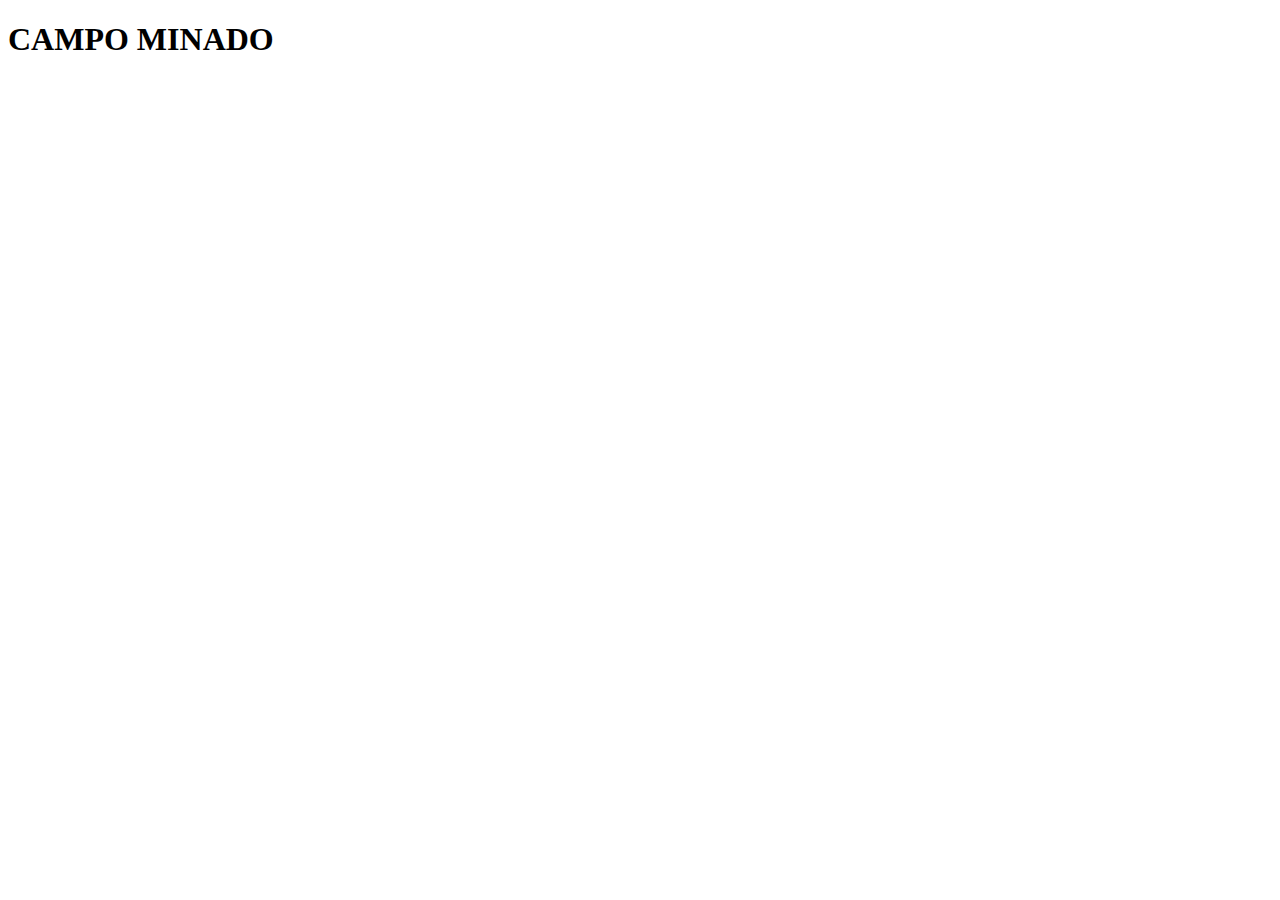
==== index.html @ 3c2bc47a "Creación" ====
<!DOCTYPE html>
<html lang="es">
<head>
    <meta charset="UTF-8">
    <meta name="viewport" content="width=device-width, initial-scale=1.0">
    <title>Campo Minado</title>
</head>
<body>
    <h1>CAMPO MINADO</h1>
    <script src="./index.js"></script>
</body>
</html>
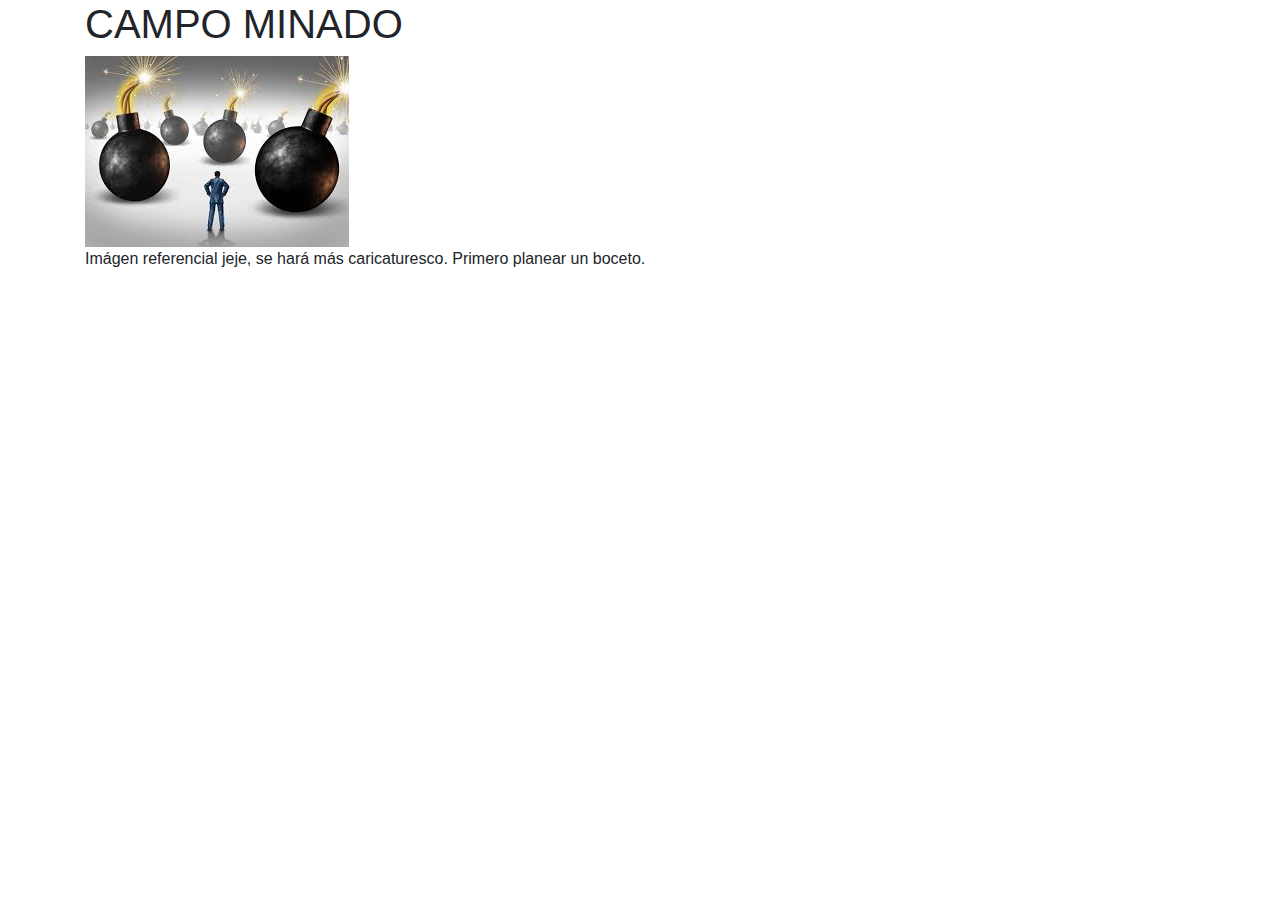
==== commit ab198047: "Bases sentadas" ====
--- a/index.html
+++ b/index.html
@@ -1,12 +1,22 @@
 <!DOCTYPE html>
 <html lang="es">
-<head>
-    <meta charset="UTF-8">
-    <meta name="viewport" content="width=device-width, initial-scale=1.0">
-    <title>Campo Minado</title>
-</head>
-<body>
-    <h1>CAMPO MINADO</h1>
-    <script src="./index.js"></script>
-</body>
+    <head>
+        <meta charset="UTF-8">
+        <meta name="viewport" content="width=device-width, initial-scale=1.0">
+        <title>Campo Minado</title>
+        <link rel="stylesheet" href="https://stackpath.bootstrapcdn.com/bootstrap/4.5.2/css/bootstrap.min.css" integrity="sha384-JcKb8q3iqJ61gNV9KGb8thSsNjpSL0n8PARn9HuZOnIxN0hoP+VmmDGMN5t9UJ0Z" crossorigin="anonymous">
+        <link rel="stylesheet" type="text/css" href="index.css">
+    </head>
+    <body class="container">
+        <div>
+            <h1>CAMPO MINADO</h1>
+        </div>
+        <div>
+            <img src="./imagenes/introx1.jpg" alt="" srcset="">
+        </div>
+        <div>
+            Imágen referencial jeje, se hará más caricaturesco. Primero planear un boceto.
+        </div>
+        <script src="./index.js"></script>
+    </body>
 </html>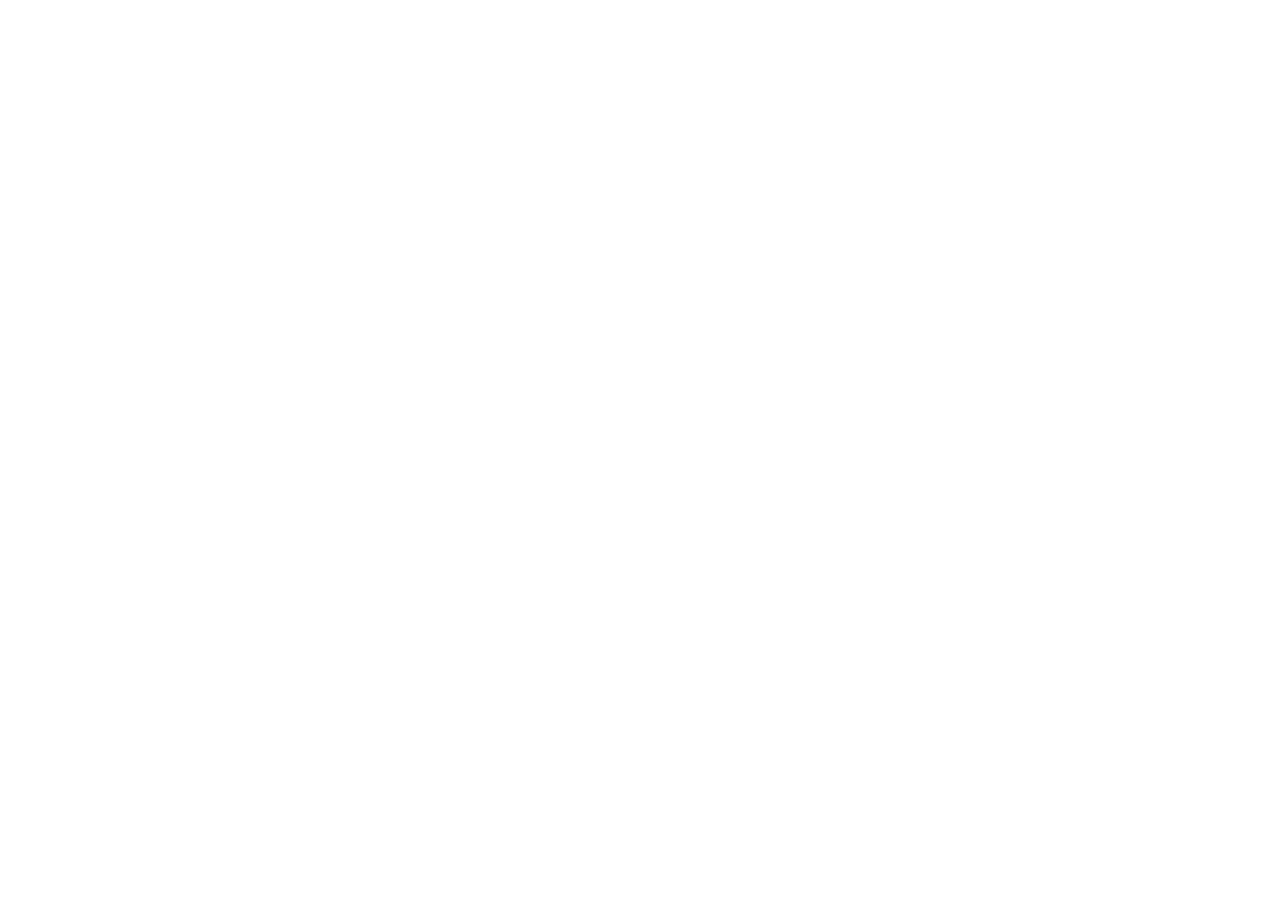
==== commit c21a32ba: "Ventana modal hecha" ====
--- a/index.html
+++ b/index.html
@@ -1,22 +1,31 @@
-<!DOCTYPE html>
-<html lang="es">
+<html>
     <head>
-        <meta charset="UTF-8">
-        <meta name="viewport" content="width=device-width, initial-scale=1.0">
-        <title>Campo Minado</title>
+        <title>Juego Campo Minado</title>
+        <meta charset="utf-8">
         <link rel="stylesheet" href="https://stackpath.bootstrapcdn.com/bootstrap/4.5.2/css/bootstrap.min.css" integrity="sha384-JcKb8q3iqJ61gNV9KGb8thSsNjpSL0n8PARn9HuZOnIxN0hoP+VmmDGMN5t9UJ0Z" crossorigin="anonymous">
-        <link rel="stylesheet" type="text/css" href="index.css">
+        <script src="menu.js"></script>
+        <script src="https://code.jquery.com/jquery-3.5.1.slim.min.js" integrity="sha384-DfXdz2htPH0lsSSs5nCTpuj/zy4C+OGpamoFVy38MVBnE+IbbVYUew+OrCXaRkfj" crossorigin="anonymous"></script>
+        <script src="https://cdn.jsdelivr.net/npm/popper.js@1.16.1/dist/umd/popper.min.js" integrity="sha384-9/reFTGAW83EW2RDu2S0VKaIzap3H66lZH81PoYlFhbGU+6BZp6G7niu735Sk7lN" crossorigin="anonymous"></script>
+        <script src="https://stackpath.bootstrapcdn.com/bootstrap/4.5.2/js/bootstrap.min.js" integrity="sha384-B4gt1jrGC7Jh4AgTPSdUtOBvfO8shuf57BaghqFfPlYxofvL8/KUEfYiJOMMV+rV" crossorigin="anonymous"></script>
     </head>
     <body class="container">
-        <div>
-            <h1>CAMPO MINADO</h1>
+        <div class="modal fade" id="modalBienvenida" role="dialog">
+            <div class="modal-dialog modal-dialog-centered" role="document">
+                <div class="modal-content">
+                    <div class="modal-header">
+                        <h5 class="modal-title">Bienvenido al juego</h5>
+                        <button type="button" class="close" data-dismiss="modal" aria-label="Close">
+                            <span aria-hidden="true">&times;</span>
+                        </button>
+                    </div>
+                    <div class="modal-body">
+                        <img src="imagenes/giphy.gif" class="img-fluid" alt="Imagen responsive">
+                    </div>
+                    <div class="modal-footer">
+                        <button type="button" class="btn btn-success" data-dismiss="modal">Entrar</button>
+                    </div>
+                </div>
+            </div>
         </div>
-        <div>
-            <img src="./imagenes/introx1.jpg" alt="" srcset="">
-        </div>
-        <div>
-            Imágen referencial jeje, se hará más caricaturesco. Primero planear un boceto.
-        </div>
-        <script src="./index.js"></script>
     </body>
 </html>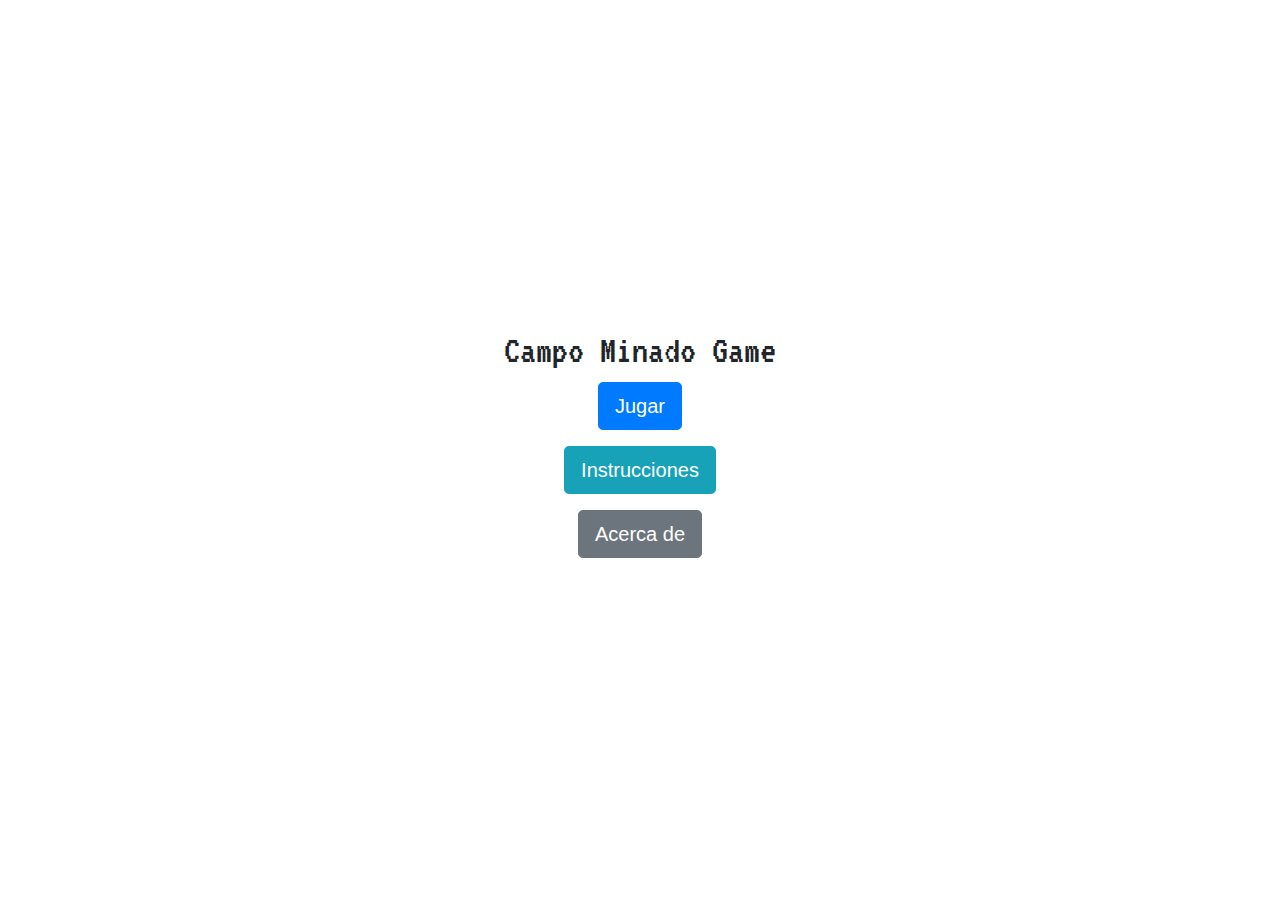
==== commit ba40afd0: "Creada la pagina principal" ====
--- a/index.html
+++ b/index.html
@@ -2,13 +2,20 @@
     <head>
         <title>Juego Campo Minado</title>
         <meta charset="utf-8">
+        <!--Bootstrap-->
         <link rel="stylesheet" href="https://stackpath.bootstrapcdn.com/bootstrap/4.5.2/css/bootstrap.min.css" integrity="sha384-JcKb8q3iqJ61gNV9KGb8thSsNjpSL0n8PARn9HuZOnIxN0hoP+VmmDGMN5t9UJ0Z" crossorigin="anonymous">
+        <!--CSS-->
+        <link rel="stylesheet" href="main.css">
+        <!--Google fonts-->
+        <link href="https://fonts.googleapis.com/css2?family=VT323&display=swap" rel="stylesheet">
         <script src="menu.js"></script>
+        <!--JS de Bootstrap-->
         <script src="https://code.jquery.com/jquery-3.5.1.slim.min.js" integrity="sha384-DfXdz2htPH0lsSSs5nCTpuj/zy4C+OGpamoFVy38MVBnE+IbbVYUew+OrCXaRkfj" crossorigin="anonymous"></script>
         <script src="https://cdn.jsdelivr.net/npm/popper.js@1.16.1/dist/umd/popper.min.js" integrity="sha384-9/reFTGAW83EW2RDu2S0VKaIzap3H66lZH81PoYlFhbGU+6BZp6G7niu735Sk7lN" crossorigin="anonymous"></script>
         <script src="https://stackpath.bootstrapcdn.com/bootstrap/4.5.2/js/bootstrap.min.js" integrity="sha384-B4gt1jrGC7Jh4AgTPSdUtOBvfO8shuf57BaghqFfPlYxofvL8/KUEfYiJOMMV+rV" crossorigin="anonymous"></script>
     </head>
-    <body class="container">
+    <body class="text-center">
+        <!--Ventana modal de bienvenida-->
         <div class="modal fade" id="modalBienvenida" role="dialog">
             <div class="modal-dialog modal-dialog-centered" role="document">
                 <div class="modal-content">
@@ -27,5 +34,22 @@
                 </div>
             </div>
         </div>
+        <!--Fin ventana modal-->
+        <div class="cover-container d-flex h-100 p-3 mx-auto flex-column">
+            <header class="masthead mb-auto"> </header>
+           <main role="main" class="inner-cover">
+               <h1 class="cover-heading" id="titulo_principal">Campo Minado Game</h1>
+               <p class="lead">
+                   <a href="main.html" class="btn btn-primary btn-lg">Jugar</a>
+               </p>
+               <p class="lead">
+                   <button type="button" class="btn btn-info btn-lg">Instrucciones</button>
+               </p>
+               <p class="lead">
+                   <button type="button" class="btn btn-secondary btn-lg">Acerca de</button>
+               </p>
+           </main>
+           <footer class="mastfoot mt-auto"></footer>
+        </div>
     </body>
 </html>--- a/main.css
+++ b/main.css
@@ -0,0 +1,3 @@
+#titulo_principal{
+    font-family: 'VT323', monospace;
+}